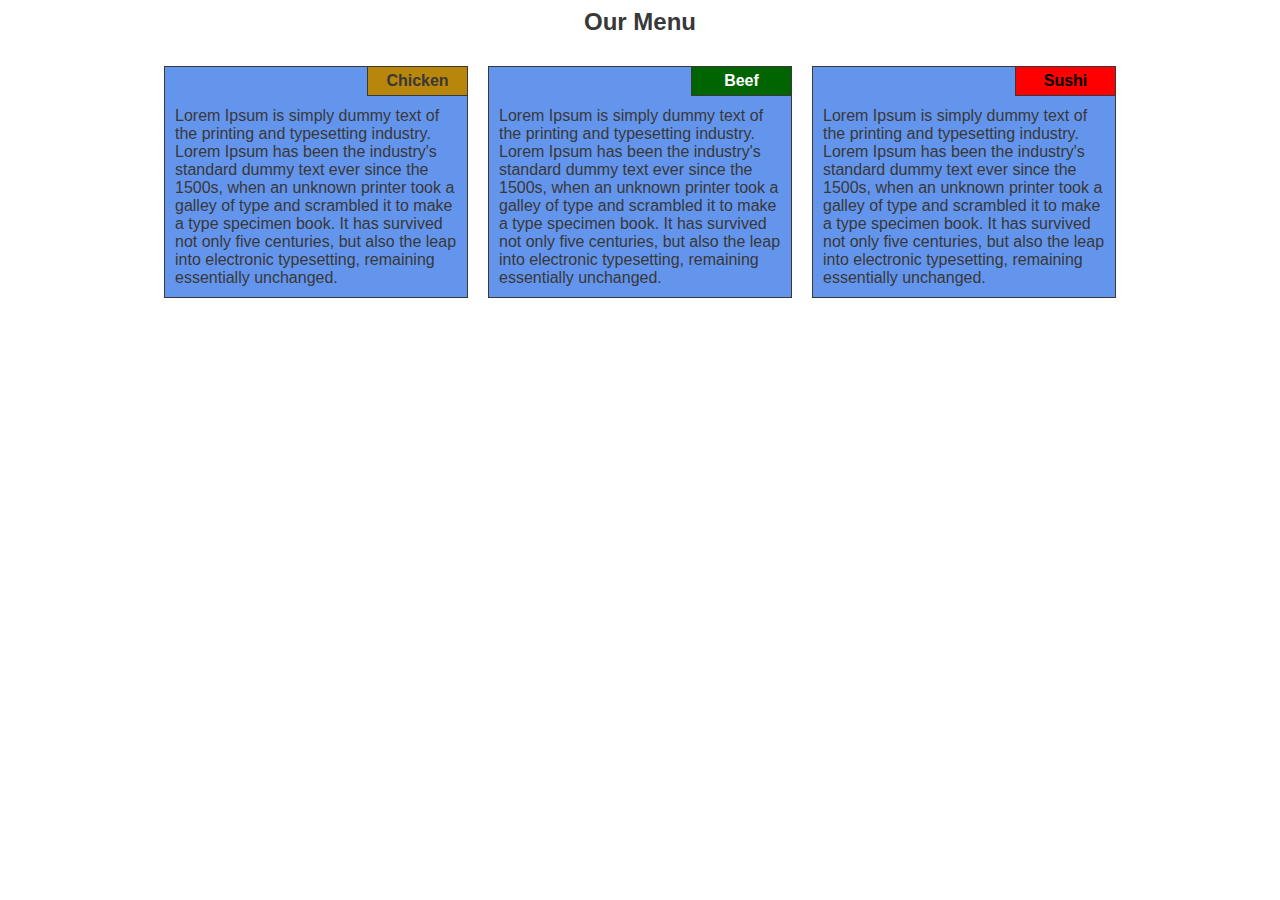
==== modules_2/index.html @ b8731ace "Commit" ====
<!DOCTYPE html>
<html>
<head>
  <meta charset='utf-8'>
  <meta http-equiv='X-UA-Compatible' content='IE=edge'>
  <title>Modules 2</title>
  <meta name='viewport' content='width=device-width, initial-scale=1'>
  <link rel='stylesheet' type='text/css' media='screen' href='main.css'>
  <script src='main.js'></script>
</head>
<body>
  <div class="contain">
    <h1>Our Menu</h1>
    <div class="menu">
      <div class="menu__item">
        <p class="menu__item__title chicken">Chicken</p>
        <p>Lorem Ipsum is simply dummy text of the printing and typesetting industry. Lorem Ipsum has been the industry's standard dummy text ever since the 1500s, when an unknown printer took a galley of type and scrambled it to make a type specimen book. It has survived not only five centuries, but also the leap into electronic typesetting, remaining essentially unchanged.</p>
      </div>
      <div class="menu__item">
        <p class="menu__item__title beef">Beef</p>
        <p>Lorem Ipsum is simply dummy text of the printing and typesetting industry. Lorem Ipsum has been the industry's standard dummy text ever since the 1500s, when an unknown printer took a galley of type and scrambled it to make a type specimen book. It has survived not only five centuries, but also the leap into electronic typesetting, remaining essentially unchanged.</p>
      </div>
      <div class="menu__item">
        <p class="menu__item__title sushi">Sushi</p>
        <p>Lorem Ipsum is simply dummy text of the printing and typesetting industry. Lorem Ipsum has been the industry's standard dummy text ever since the 1500s, when an unknown printer took a galley of type and scrambled it to make a type specimen book. It has survived not only five centuries, but also the leap into electronic typesetting, remaining essentially unchanged.</p>
      </div>
    </div>
  </div>
</body>
</html>
---- modules_2/main.css ----
* {
  box-sizing: border-box;
  font-size: 16px;
  color: #383838;
  font-family: Arial, Helvetica, sans-serif;
}

p, h1 {
  margin: 0;
}

h1 {
  font-size: 24px;
  display: flex;
  justify-content: center;
}

.contain {
  width: 952px;
  margin: 0 auto;
}

.menu {
  display: grid;
  grid-template-columns: auto auto auto;
  margin-top: 30px;
  grid-gap: 20px;
}

.menu__item {
  width: 304px;
  border: solid 1px #383838;
  padding: 40px 10px 10px 10px;
  position: relative;
  background-color: #6495ed;
}

.menu__item__title {
  position: absolute;
  top: 0;
  right: 0;
  padding: 5px;
  width: 100px;
  display: flex;
  justify-content: center;
  border-bottom: solid 1px #383838;
  border-left: solid 1px #383838;
  font-weight: bold;
}

.menu__item__title.chicken {
  background-color: #b8860b;
}

.menu__item__title.beef {
  background-color: #006400;
  color: #fff;
}

.menu__item__title.sushi {
  background-color: #f00;
  color: #000000;
}

@media (min-width: 768px) and (max-width: 991px) {
  .contain {
    width: 100%;
  }

  .menu {
    margin: 30px 30px 0;
    grid-template-columns: auto auto auto auto auto;
  }

  .menu__item:nth-child(1) {
    grid-column: 1 / 3;
    width: 100%;
  }

  .menu__item:nth-child(2) {
    grid-column: 3 / 5;
    width: 100%;
  }
  
  .menu__item:nth-child(3) {
    grid-column: 1 / 5;
    width: 100%;
  }
}

@media (max-width: 767px) {
  .contain {
    width: 100%;
  }

  .menu {
    margin: 30px 50px 0;
    grid-template-columns: auto;
  }

  .menu__item:nth-child(1) {
    grid-column: 1;
    width: 100%;
  }

  .menu__item:nth-child(2) {
    grid-column: 1;
    width: 100%;
  }
  
  .menu__item:nth-child(3) {
    grid-column: 1;
    width: 100%;
  }

}
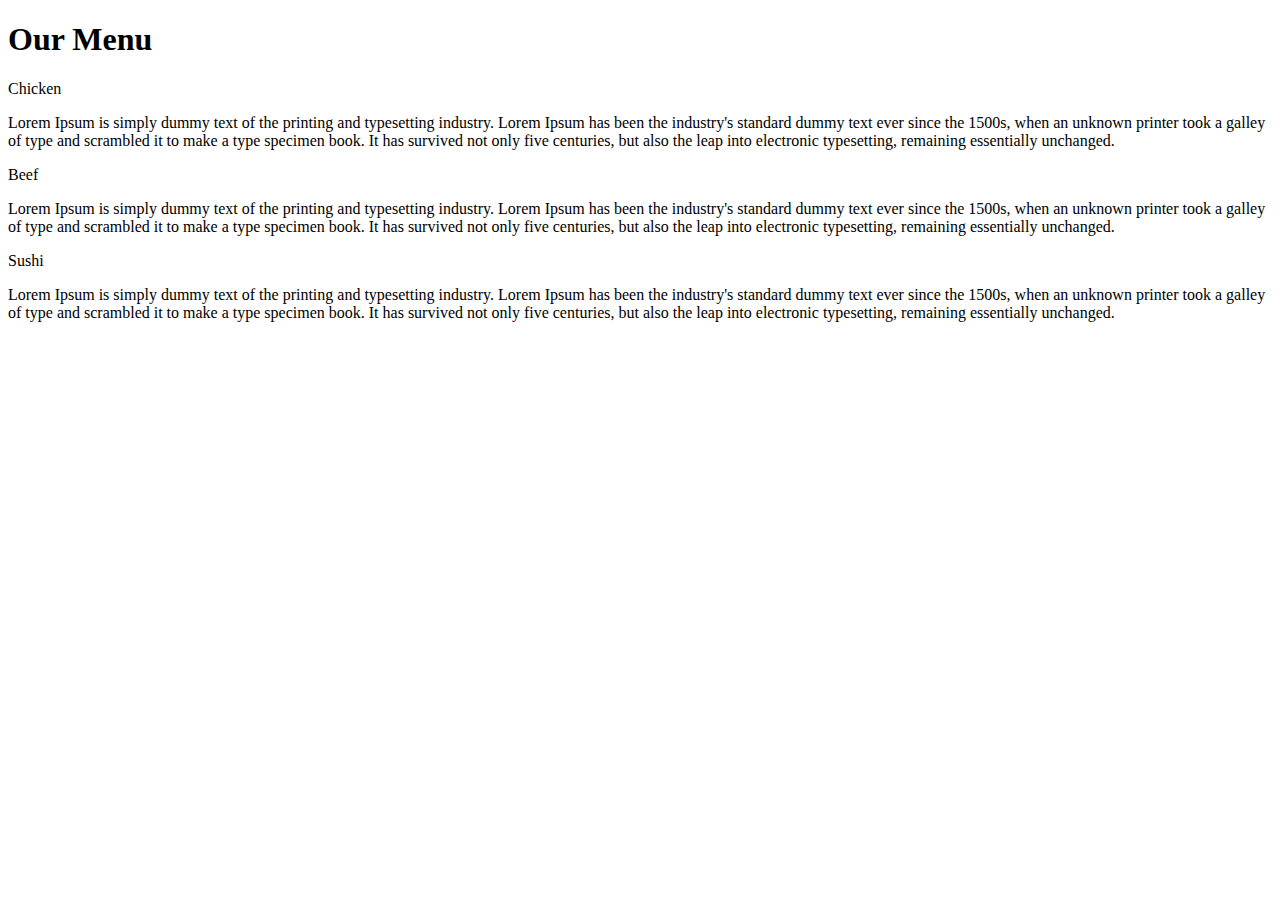
==== commit 616a9898: "Commit" ====
--- a/modules_2/index.html
+++ b/modules_2/index.html
@@ -5,8 +5,7 @@
   <meta http-equiv='X-UA-Compatible' content='IE=edge'>
   <title>Modules 2</title>
   <meta name='viewport' content='width=device-width, initial-scale=1'>
-  <link rel='stylesheet' type='text/css' media='screen' href='main.css'>
-  <script src='main.js'></script>
+  <link rel='stylesheet' type='text/css' media='screen' href='/css/main.css'>
 </head>
 <body>
   <div class="contain">
